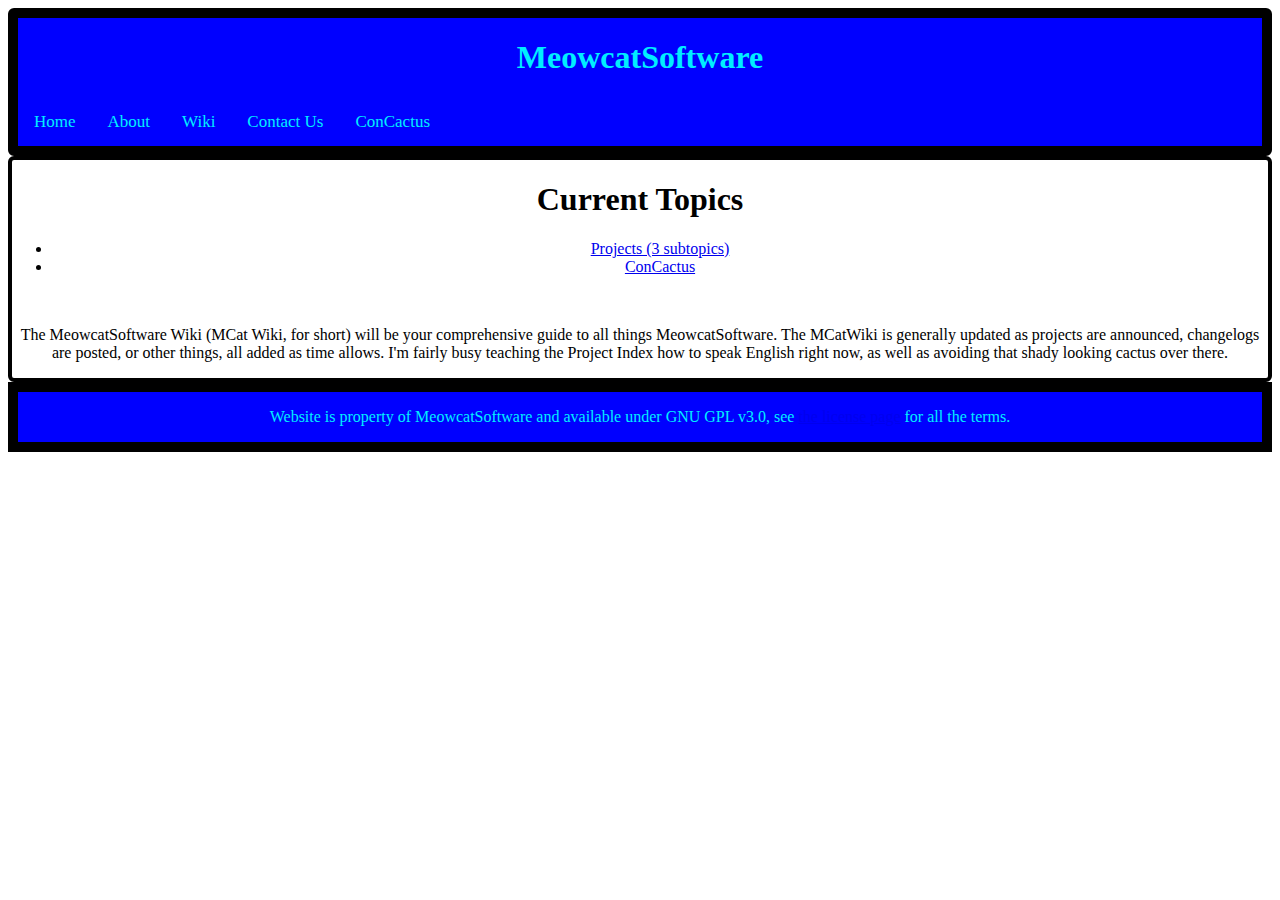
==== wiki/index.html @ ef43e96a "File structure changed to accomidate new project [2/11/2019]" ====
<!DOCTYPE html>
<html>
<head>
	<link rel="stylesheet" href="https://meowcatsoftware.github.io/common/aboutdocs.css" />
	<link rel="stylesheet" href="https://cdnjs.cloudflare.com/ajax/libs/font-awesome/4.7.0/css/font-awesome.min.css">
	<title>MCat Wiki: Index</title>
	<meta name="description" content="Official website for the independant software development team MeowcatSoftware." />
	<meta name="author" content="Meowcat McMeow XVIII" />
	<meta name="keywords" content="HTML, meow, meowcat, meowcatsoftware, software, cat, programming, development, C#" />
</head>
<body class="container">
	<header>
		<h1 font="Times New Roman" id="header-h1">MeowcatSoftware</h1>
			<div class="topnav" id="myTopnav">
				<a href="https://meowcatsoftware.github.io/index.html">Home</a>
				<a href="https://meowcatsoftware.github.io/about.html">About</a>
				<a href="https://meowcatsoftware.github.io/wiki/index.html">Wiki</a>
				<a href="https://meowcatsoftware.github.io/contact.html">Contact Us</a>
				<a href="https://meowcatsoftware.github.io/wiki/concactus/index.html">ConCactus</a>
				<a href="javascript:void(0);" class="icon" onclick="myFunction()"><i class="fa fa-bars"></i></a>
			</div>
	</header>
	
	<script id="top-nav" type="text/javascript">
	function siteNav() {
  var x = document.getElementById("myTopnav");
  if (x.className === "topnav") {
    x.className += " responsive";
  } else {
    x.className = "topnav";
  }
}
	</script>
	<section>
		<article>
			<h1>Current Topics</h1>
			<ul>
				<li><a href="./projects/index.html">Projects (3 subtopics)</a>
				<li><a href="./concactus/index.html">ConCactus</a>
			</ul>
			<br />
			<p />The MeowcatSoftware Wiki (MCat Wiki, for short) will be your comprehensive guide to all things MeowcatSoftware. The MCatWiki is generally updated as projects are announced, changelogs are posted, or other things, all added as time allows. I'm fairly busy teaching the Project Index how to speak English right now, as well as avoiding that shady looking cactus over there.

		</article>
	</section>
		<footer>
		<p id="footer-text" /> Website is property of MeowcatSoftware and available under GNU GPL v3.0, see <a href="license.html">the license page</a> for all the terms.
	</footer>
</body>
</html>
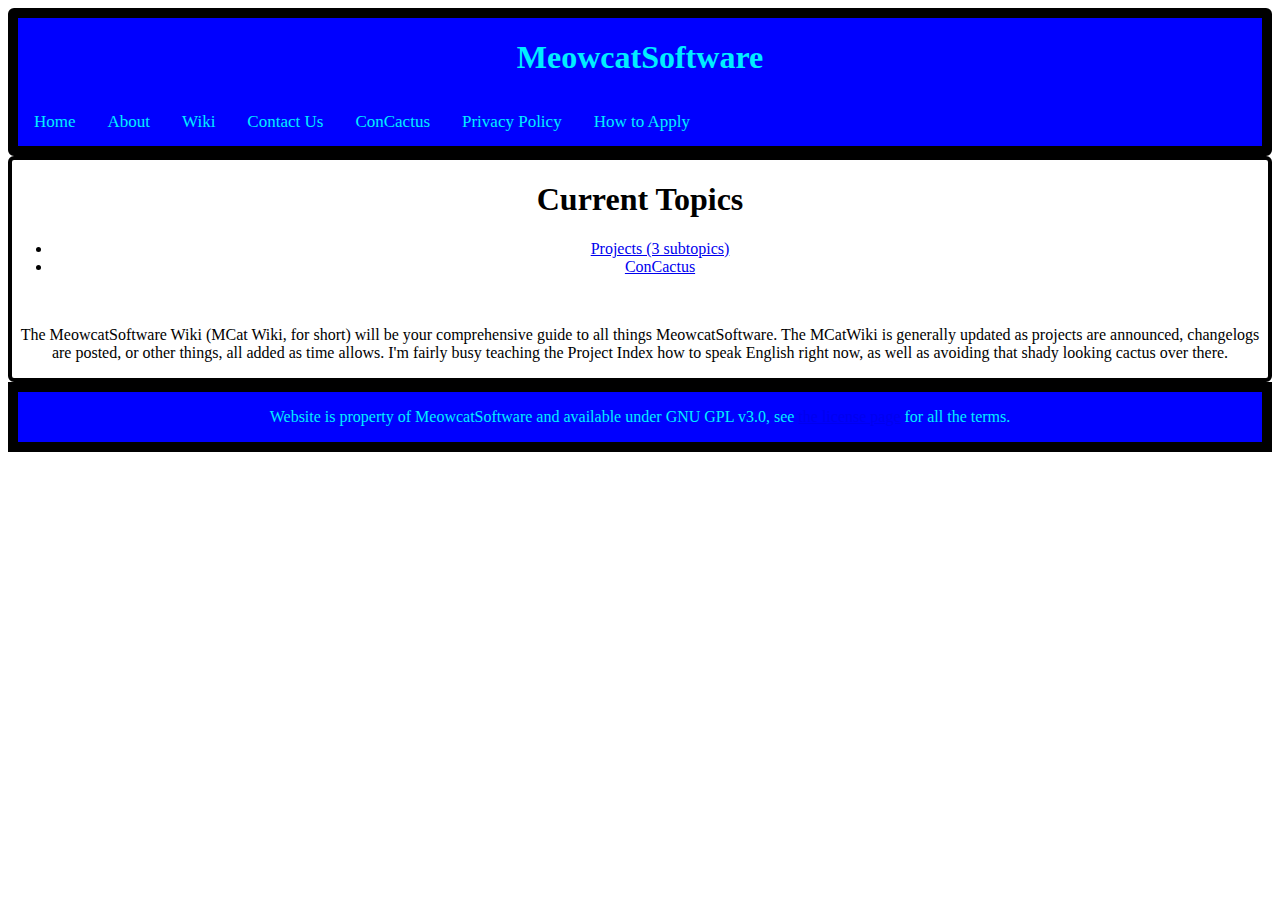
==== commit c8f98423: "We have updated our Privacy Policy and enabled applications. [4/22/2019]" ====
--- a/wiki/index.html
+++ b/wiki/index.html
@@ -17,6 +17,8 @@
 				<a href="https://meowcatsoftware.github.io/wiki/index.html">Wiki</a>
 				<a href="https://meowcatsoftware.github.io/contact.html">Contact Us</a>
 				<a href="https://meowcatsoftware.github.io/wiki/concactus/index.html">ConCactus</a>
+				<a href="https://meowcatsoftware.github.io/privacy.html">Privacy Policy</a>
+				<a href="https://meowcatsoftware.github.io/joining_the_team.html">How to Apply</a>
 				<a href="javascript:void(0);" class="icon" onclick="myFunction()"><i class="fa fa-bars"></i></a>
 			</div>
 	</header>
@@ -44,7 +46,7 @@
 		</article>
 	</section>
 		<footer>
-		<p id="footer-text" /> Website is property of MeowcatSoftware and available under GNU GPL v3.0, see <a href="license.html">the license page</a> for all the terms.
+		<p id="footer-text" /> Website is property of MeowcatSoftware and available under GNU GPL v3.0, see <a href="https://meowcatsoftware.github.io/license.html">the license page</a> for all the terms.
 	</footer>
 </body>
 </html>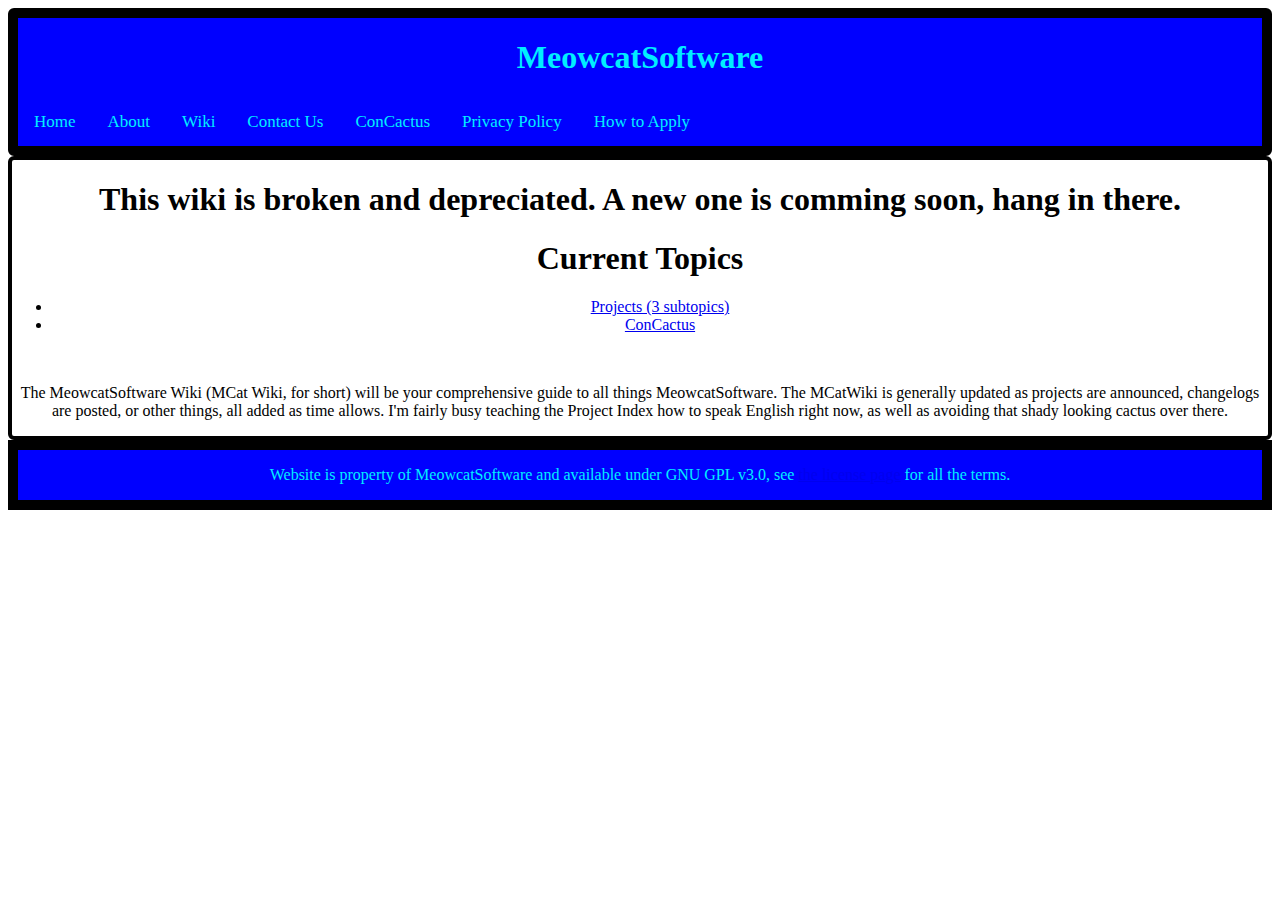
==== commit ecea4274: "Added notice about incoming new wiki [1/10/2020]" ====
--- a/wiki/index.html
+++ b/wiki/index.html
@@ -35,6 +35,7 @@
 	</script>
 	<section>
 		<article>
+			<h1>This wiki is broken and depreciated. A new one is comming soon, hang in there.</h1>
 			<h1>Current Topics</h1>
 			<ul>
 				<li><a href="./projects/index.html">Projects (3 subtopics)</a>
@@ -49,4 +50,4 @@
 		<p id="footer-text" /> Website is property of MeowcatSoftware and available under GNU GPL v3.0, see <a href="https://meowcatsoftware.github.io/license.html">the license page</a> for all the terms.
 	</footer>
 </body>
-</html>+</html>
